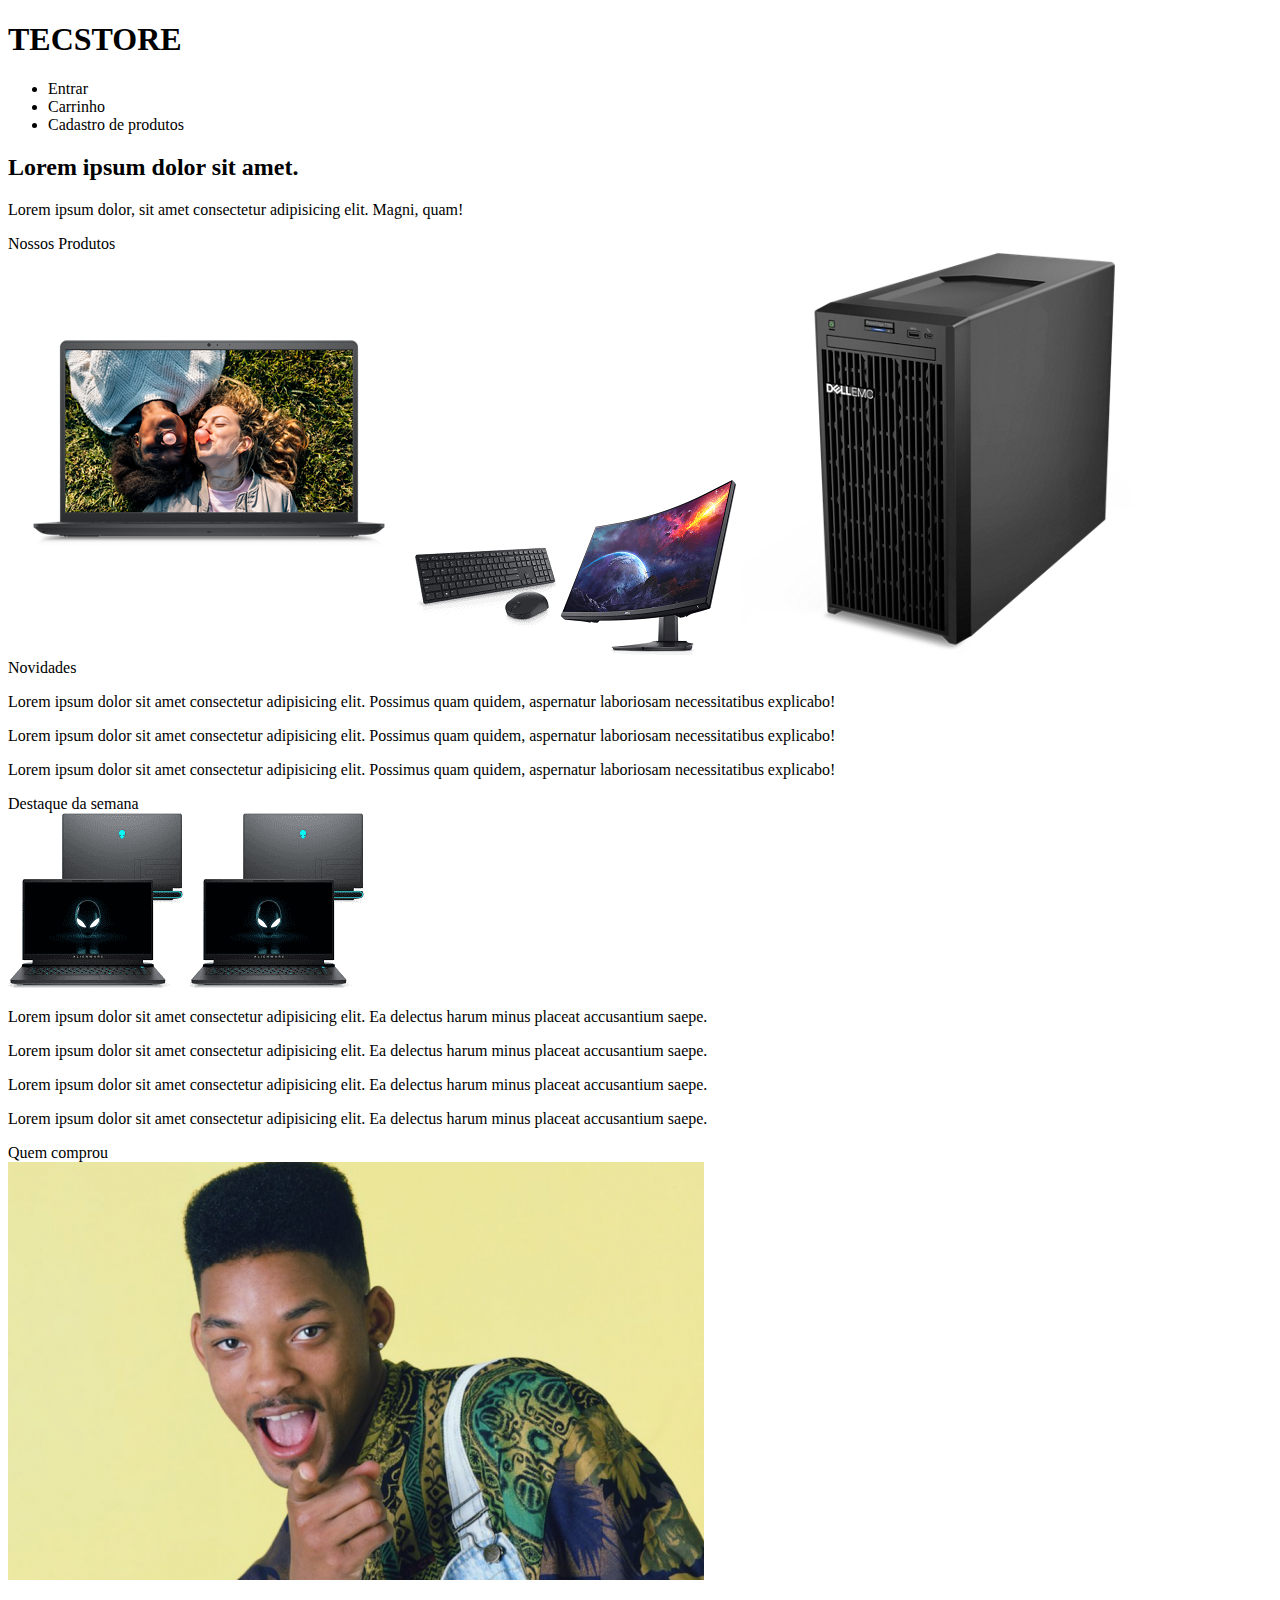
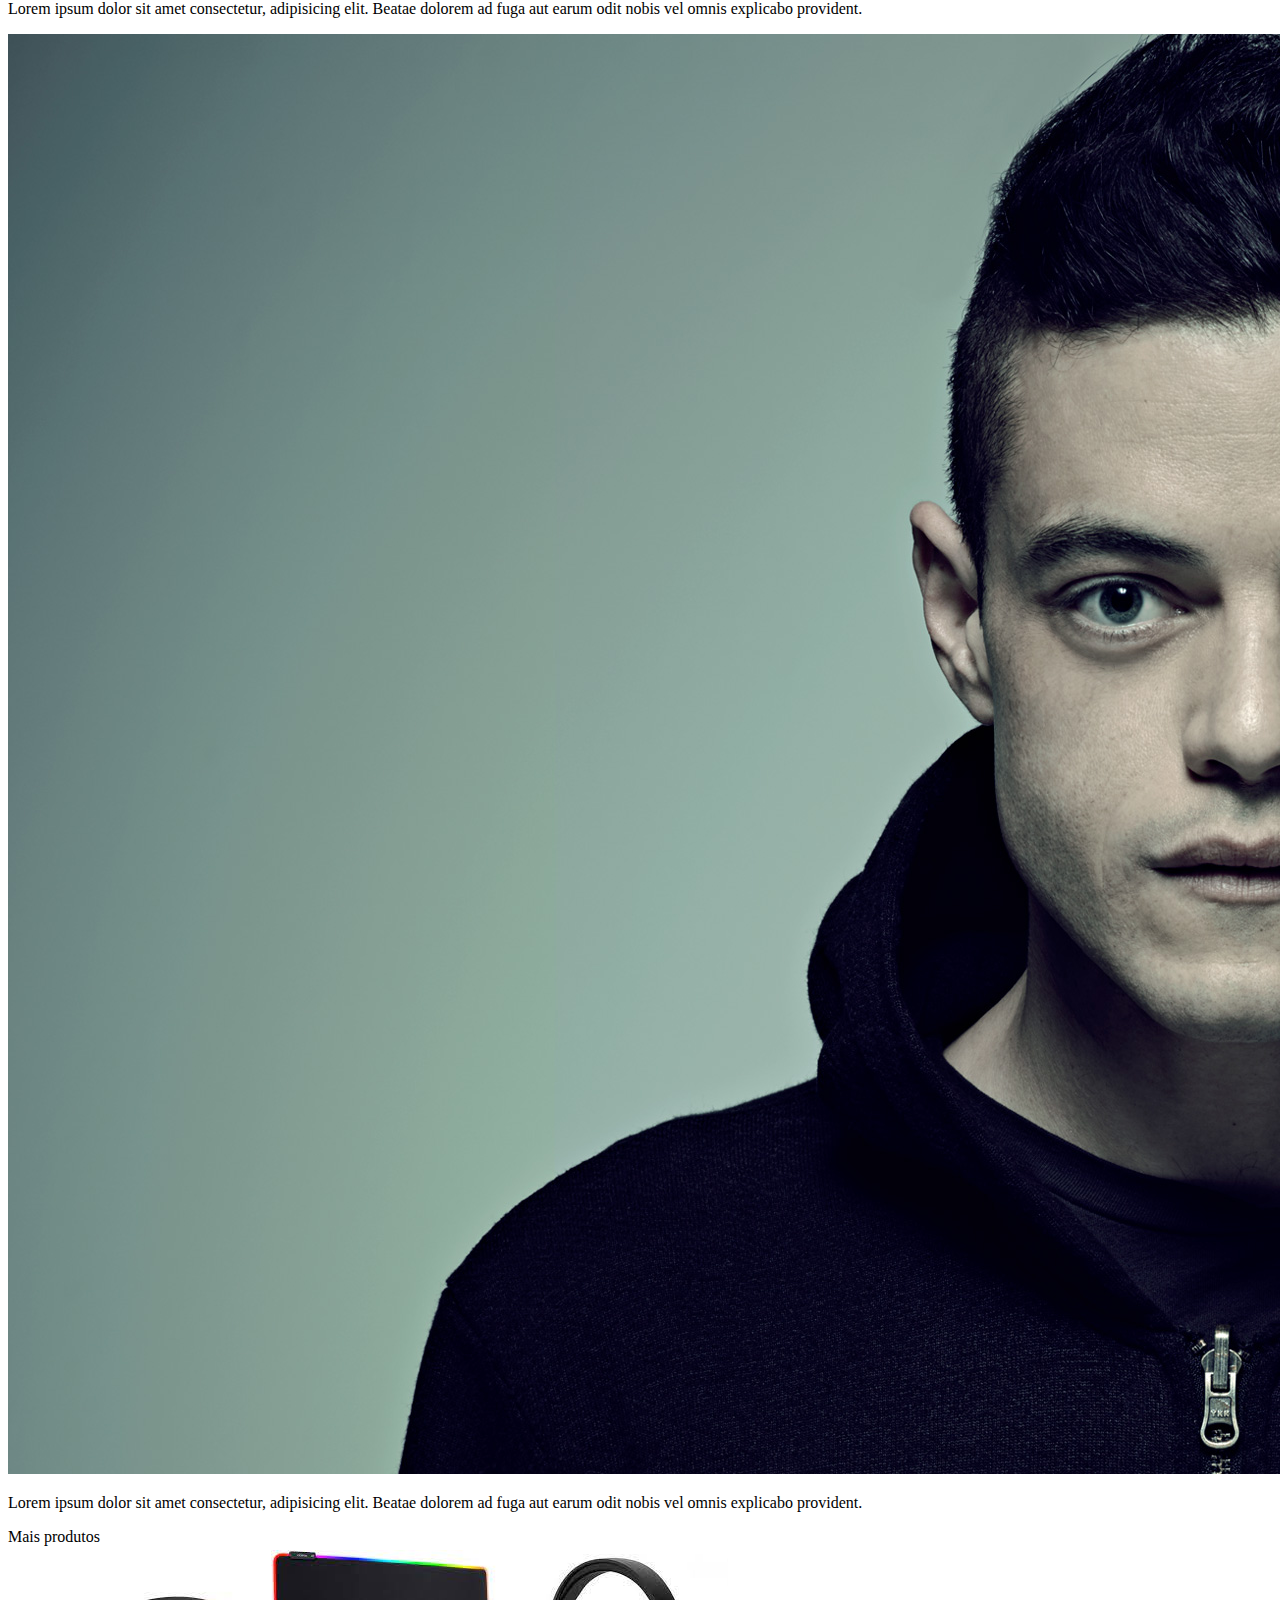
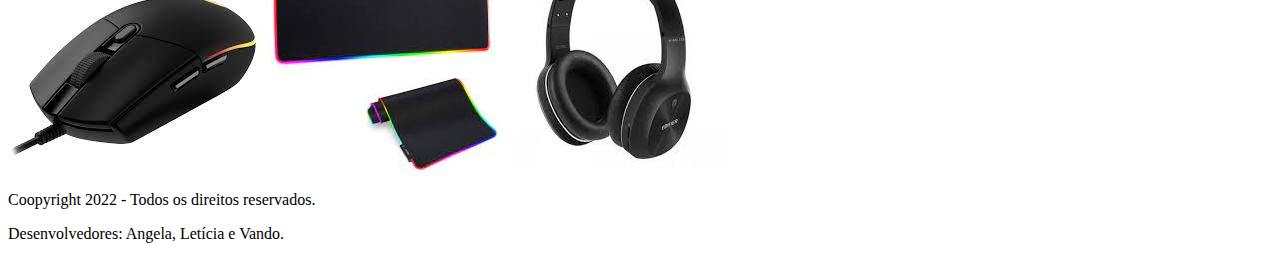
==== index.html @ 7b124849 "html" ====
<!DOCTYPE html>
<html lang="en">
<head>
    <meta charset="UTF-8">
    <meta http-equiv="X-UA-Compatible" content="IE=edge">
    <meta name="viewport" content="width=device-width, initial-scale=1.0">
    <title>TECSTORE</title>
</head>
<body>
    <nav id="navbar">
        <div id="navbar-container">
            <h1 class="logo">TECSTORE </h1>
            <ul id="navbar-itens">
                <li> Entrar</li>
                <li> Carrinho</li>
                <li> Cadastro de produtos</li>
            </ul>
        </div>
    </nav>

    <header id="showcase">
        <div id="showcase-container">
            <h2>Lorem ipsum dolor sit amet.</h2>
            <p>Lorem ipsum dolor, sit amet consectetur adipisicing elit. Magni, quam!</p>
            <a href="" class="btn"></a>
        </div>

    </header>
    <!-- about -->
    <section id="clients">
        <div class="hreadline">Nossos Produtos</div>
        <div class="clients-container">
            <img src="/img/dell-pc.png" class="client" alt="">
            <img src="/img/dell-teclado.png" class="client" alt="">
            <img src="/img/dell-monitor.png" class="client" alt="">
            <img src="/img/dell-cpu.jpg" class="client" alt="">
        </div>
    </section>

    <section id="features">
        <div class="headline">Novidades</div>
        <div id="features-container">
            <div class="feature">
                <i class="fas fa-tachometer-alt fa-3x"></i>
                <span class="feature-title"></span>
                <p>Lorem ipsum dolor sit amet consectetur adipisicing elit. Possimus quam quidem, aspernatur laboriosam necessitatibus explicabo!</p>
            </div>
            <div class="feature">
                <i class="fas fa-code fa-3x"></i>
                <span class="feature-title"></span>
                <p>Lorem ipsum dolor sit amet consectetur adipisicing elit. Possimus quam quidem, aspernatur laboriosam necessitatibus explicabo!</p>
            </div>
            <div class="feature">
                <i class="fas fa-layer-group fa-3x"></i>
                <span class="feature-title"></span>
                <p>Lorem ipsum dolor sit amet consectetur adipisicing elit. Possimus quam quidem, aspernatur laboriosam necessitatibus explicabo!</p>
            </div>
        </div>
    </section>

    <section id="product">
        <div class="headline">Destaque da semana</div>
        <div id="product-container">
            <img src="/img/dell-gamer.png" alt="" class="gamer">
            <img src="/img/dell-gamer.png" alt="" class="gamer">
            <div id="items"> 
        <div id="item"> 
            <i class="fas fa-map-marked fa-2x color-primary"></i>
            <p>Lorem ipsum dolor sit amet consectetur adipisicing elit. Ea delectus harum minus placeat accusantium saepe.</p>
        </div>
        <div id="item"> 
            <i class="fas fa-users fa-2x color-primary"></i>
            <p>Lorem ipsum dolor sit amet consectetur adipisicing elit. Ea delectus harum minus placeat accusantium saepe.</p>
        </div>
        <div id="item"> 
            <i class="fas fa-glass-cheers fa-2x color-primary"></i>
            <p>Lorem ipsum dolor sit amet consectetur adipisicing elit. Ea delectus harum minus placeat accusantium saepe.</p>
        </div>
        <div id="item"> 
            <i class="fas fa-book-open fa-2x color-primary"></i>
            <p>Lorem ipsum dolor sit amet consectetur adipisicing elit. Ea delectus harum minus placeat accusantium saepe.</p>
        </div>
        </div>
        </div>
    </section>

    <div id="testmonials">
        <div class="headline">Quem comprou</div>
        <div id="testmonials-container">
            <div class="testmonial">
                <img src="/img/will2.png" alt="" class="image.testimonial-image">
                <p>Lorem ipsum dolor sit amet consectetur, adipisicing elit. Beatae dolorem ad fuga aut earum odit nobis vel omnis explicabo provident.</p>
            </div>
            <div class="testmonial">
                <img src="/img/mrrobot.jpg" alt="" class="image.testimonial-image">
                <p>Lorem ipsum dolor sit amet consectetur, adipisicing elit. Beatae dolorem ad fuga aut earum odit nobis vel omnis explicabo provident.</p>
            </div>
        </div>
    </div>

    <section id="gallery">
<div class="headline">Mais produtos</div>
<div id="gallery-container">
    <img src="img/prod1.jpg" alt="" class="gallery-image">
    <img src="img/prod2.jpg" alt="" class="gallery-image">
    <img src="img/prod3.jpg" alt="" class="gallery-image">
</div>
    </section>

    <footer id="footer">
        <p>Coopyright 2022 - Todos os direitos reservados.</p>
        <p>Desenvolvedores: Angela, Letícia e Vando.</p>
    </footer>

    <!-- font awesome -->
    <script scr="https://kit.fontawesome.com/f9e19193d6.js" crossorigin="anonymous"></script>
</body>
</html>
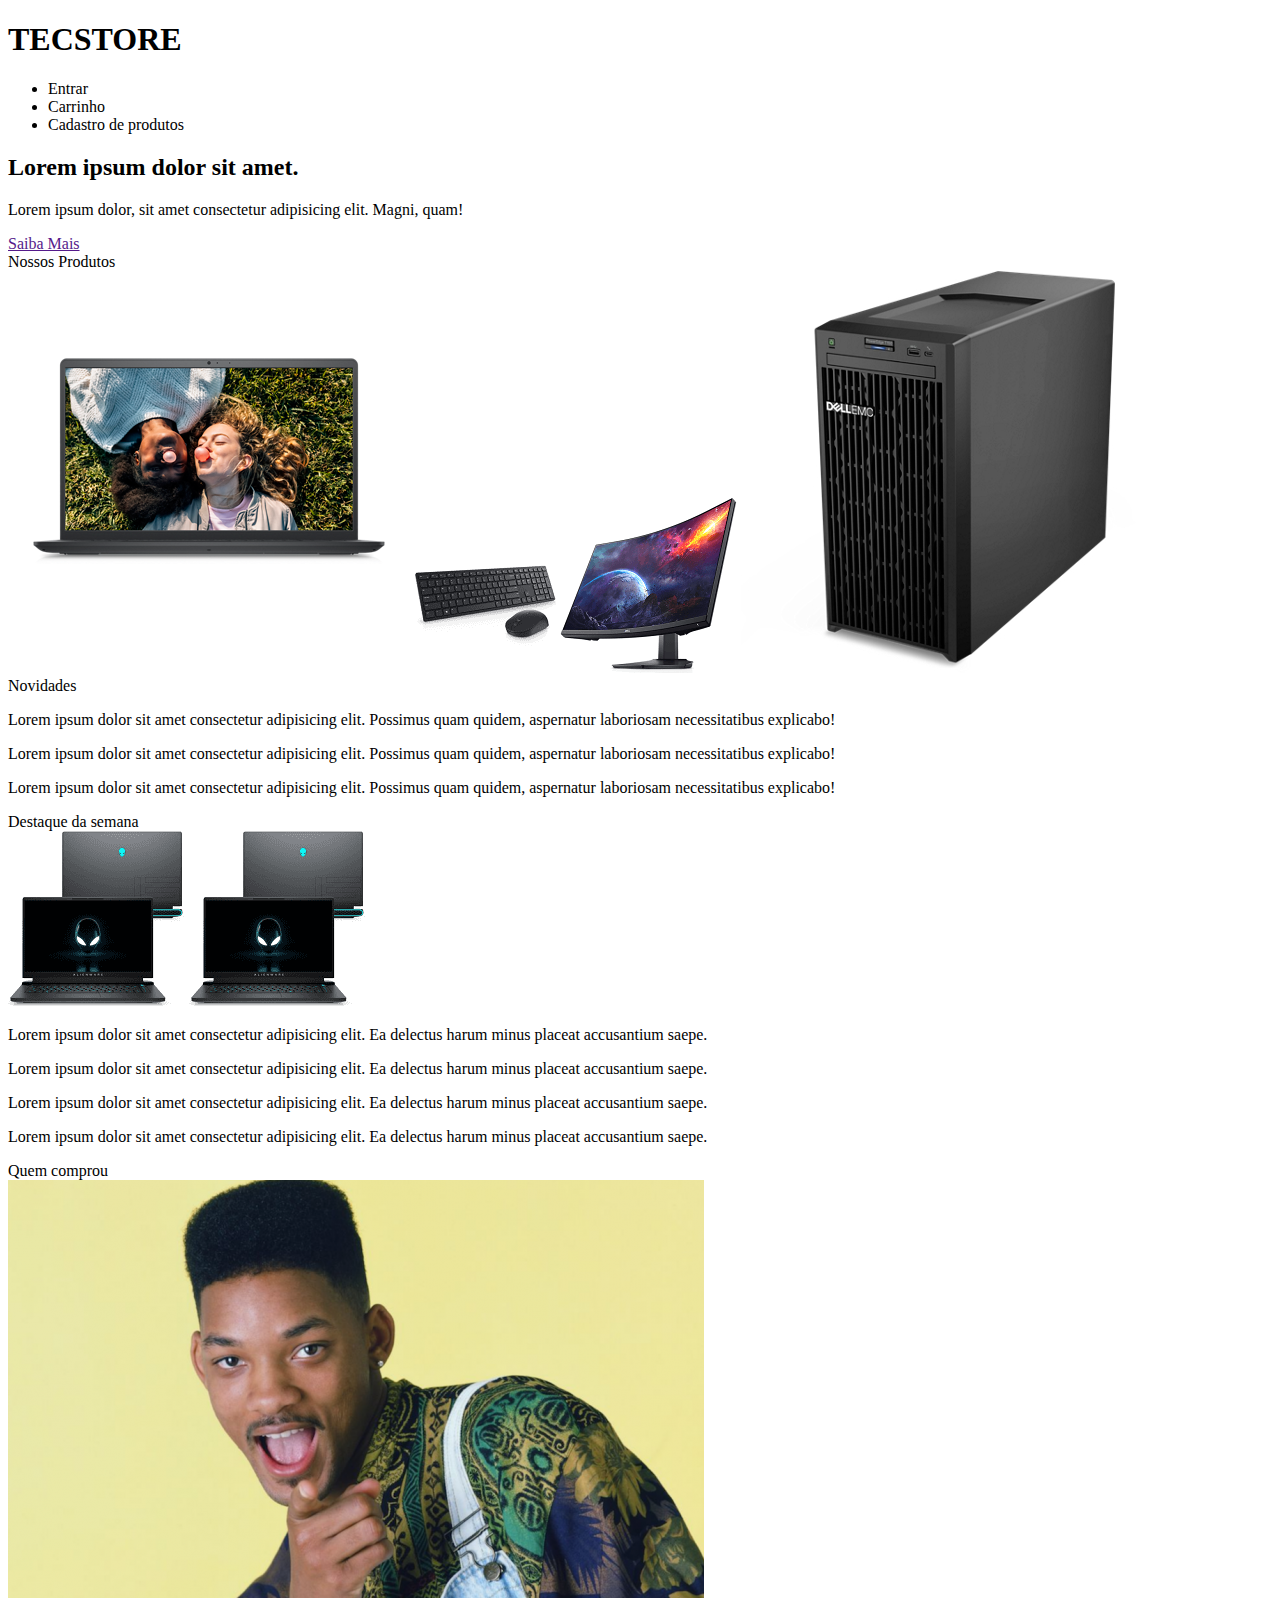
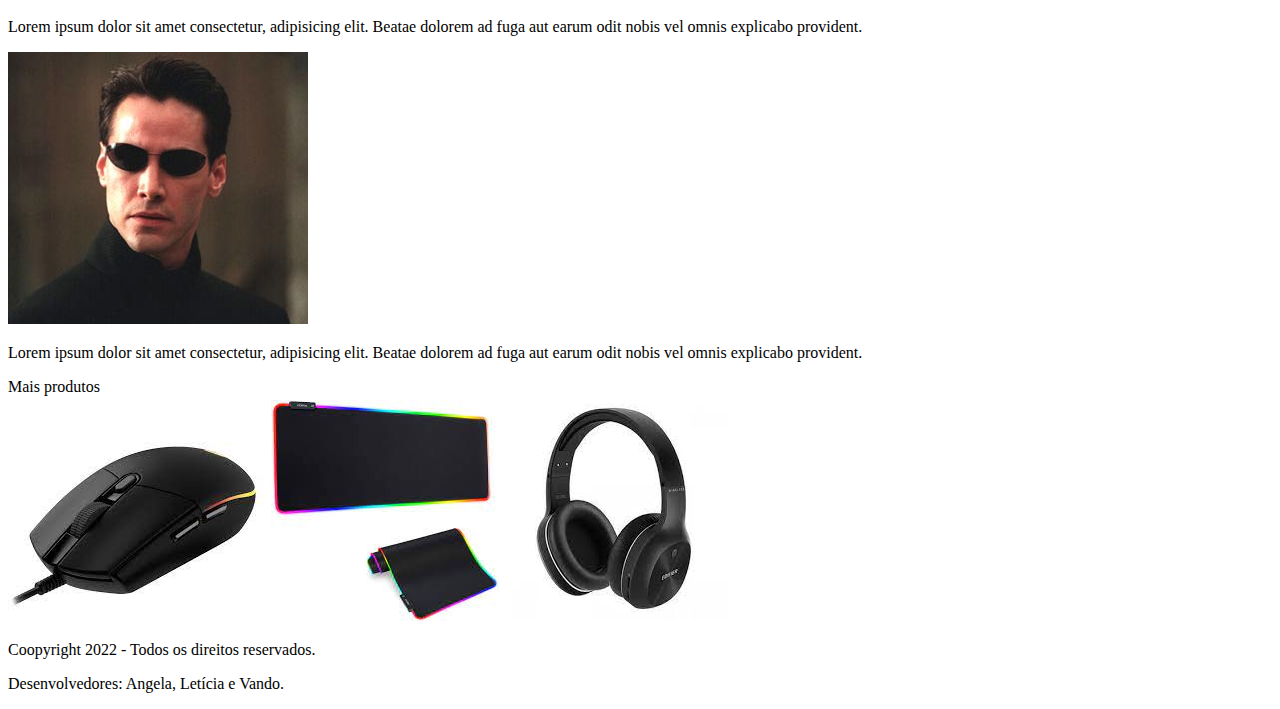
==== commit 96a7cab3: "git push origin" ====
--- a/index.html
+++ b/index.html
@@ -4,6 +4,7 @@
     <meta charset="UTF-8">
     <meta http-equiv="X-UA-Compatible" content="IE=edge">
     <meta name="viewport" content="width=device-width, initial-scale=1.0">
+    <link rel="stylesheet" href="css/style.css">
     <title>TECSTORE</title>
 </head>
 <body>
@@ -22,7 +23,7 @@
         <div id="showcase-container">
             <h2>Lorem ipsum dolor sit amet.</h2>
             <p>Lorem ipsum dolor, sit amet consectetur adipisicing elit. Magni, quam!</p>
-            <a href="" class="btn"></a>
+            <a href="" class="btn">Saiba Mais</a>
         </div>
 
     </header>
@@ -92,7 +93,7 @@
                 <p>Lorem ipsum dolor sit amet consectetur, adipisicing elit. Beatae dolorem ad fuga aut earum odit nobis vel omnis explicabo provident.</p>
             </div>
             <div class="testmonial">
-                <img src="/img/mrrobot.jpg" alt="" class="image.testimonial-image">
+                <img src="/img/matrix-neo.jpg" alt="" class="image.testimonial-image">
                 <p>Lorem ipsum dolor sit amet consectetur, adipisicing elit. Beatae dolorem ad fuga aut earum odit nobis vel omnis explicabo provident.</p>
             </div>
         </div>
